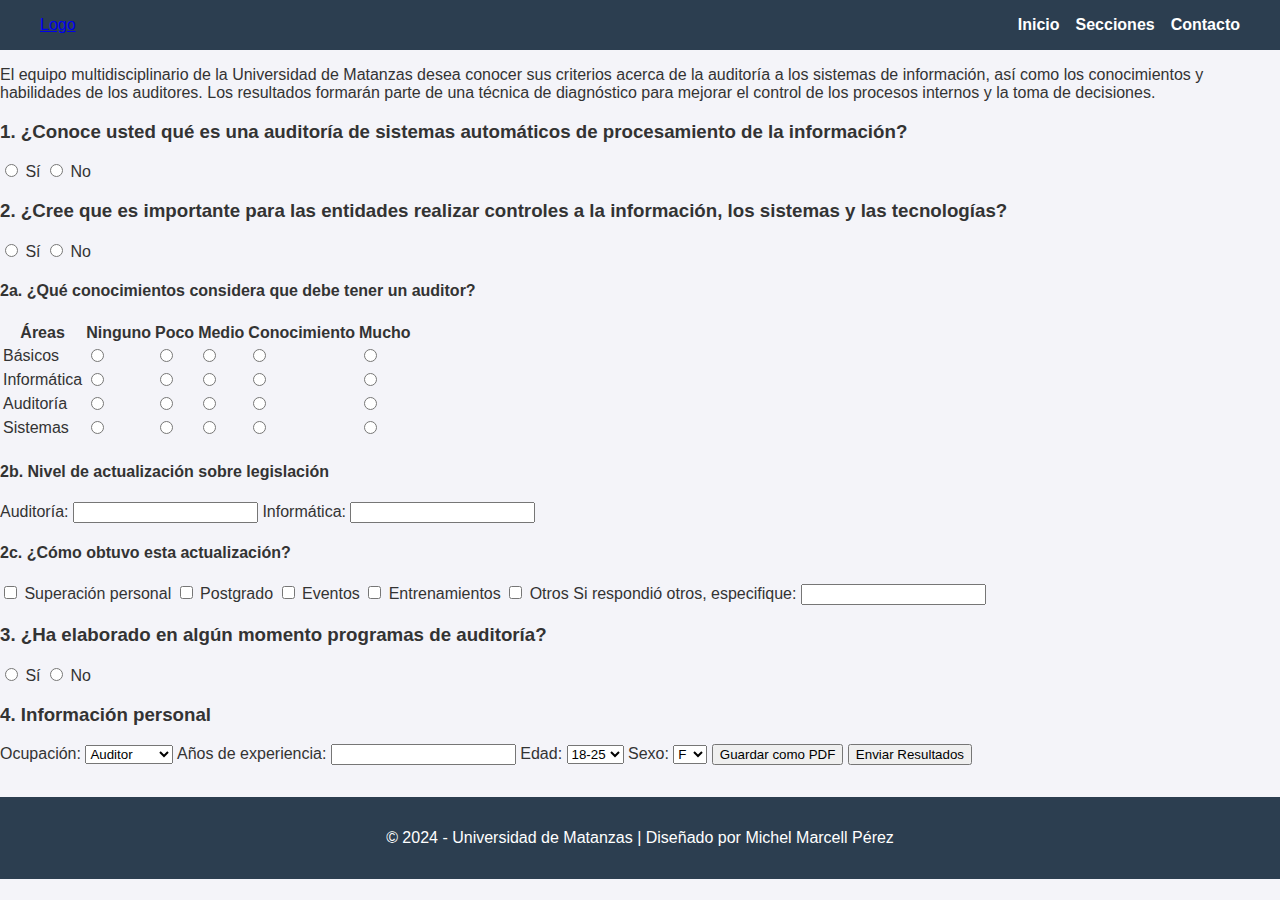
==== cuestionario.html @ 3908265c "inital commit" ====
<!DOCTYPE html>
<html lang="es">
<head>
    <meta charset="UTF-8">
    <meta name="viewport" content="width=device-width, initial-scale=1.0">
    <title>Página Web Interactiva</title>
    <link rel="stylesheet" href="styles.css">
</head>
<body>
    <header>
        <nav class="navbar">
            <a href="#" class="logo">Logo</a>
            <ul class="nav-links">
                <li onclick="navigateTo('index.html')"><a>Inicio</a></li>
                <li><a href="#cards">Secciones</a></li>
                <li><a href="#footer">Contacto</a></li>
            </ul>
        </nav>
    </header>

    <main>
        <form id="audit-survey">
            <p>
                El equipo multidisciplinario de la Universidad de Matanzas desea conocer sus criterios acerca de la auditoría a los sistemas de información, así como los conocimientos y habilidades de los auditores. 
                Los resultados formarán parte de una técnica de diagnóstico para mejorar el control de los procesos internos y la toma de decisiones.
            </p>

            <!-- Pregunta 1 -->
            <h3>1. ¿Conoce usted qué es una auditoría de sistemas automáticos de procesamiento de la información?</h3>
            <label><input type="radio" name="q1" value="Sí"> Sí</label>
            <label><input type="radio" name="q1" value="No"> No</label>
            <div id="q1-details" style="display: none;">
                <p>Si respondió que sí, indique qué aspectos lo componen:</p>
                <label><input type="checkbox" name="q1-details" value="Revisión y evaluación"> Revisión y evaluación de todos los aspectos.</label>
                <label><input type="checkbox" name="q1-details" value="Procedimientos no automáticos"> Procedimientos no automáticos relacionados e interfaces.</label>
                <label><input type="checkbox" name="q1-details" value="Integración de redes"> Integración de redes y comunicaciones.</label>
            </div>

            <!-- Pregunta 2 -->
            <h3>2. ¿Cree que es importante para las entidades realizar controles a la información, los sistemas y las tecnologías?</h3>
            <label><input type="radio" name="q2" value="Sí"> Sí</label>
            <label><input type="radio" name="q2" value="No"> No</label>

            <h4>2a. ¿Qué conocimientos considera que debe tener un auditor?</h4>
            <table>
                <thead>
                    <tr>
                        <th>Áreas</th>
                        <th>Ninguno</th>
                        <th>Poco</th>
                        <th>Medio</th>
                        <th>Conocimiento</th>
                        <th>Mucho</th>
                    </tr>
                </thead>
                <tbody>
                    <tr>
                        <td>Básicos</td>
                        <td><input type="radio" name="basic" value="Ninguno"></td>
                        <td><input type="radio" name="basic" value="Poco"></td>
                        <td><input type="radio" name="basic" value="Medio"></td>
                        <td><input type="radio" name="basic" value="Conocimiento"></td>
                        <td><input type="radio" name="basic" value="Mucho"></td>
                    </tr>
                    <tr>
                        <td>Informática</td>
                        <td><input type="radio" name="informatics" value="Ninguno"></td>
                        <td><input type="radio" name="informatics" value="Poco"></td>
                        <td><input type="radio" name="informatics" value="Medio"></td>
                        <td><input type="radio" name="informatics" value="Conocimiento"></td>
                        <td><input type="radio" name="informatics" value="Mucho"></td>
                    </tr>
                    <tr>
                        <td>Auditoría</td>
                        <td><input type="radio" name="audit" value="Ninguno"></td>
                        <td><input type="radio" name="audit" value="Poco"></td>
                        <td><input type="radio" name="audit" value="Medio"></td>
                        <td><input type="radio" name="audit" value="Conocimiento"></td>
                        <td><input type="radio" name="audit" value="Mucho"></td>
                    </tr>
                    <tr>
                        <td>Sistemas</td>
                        <td><input type="radio" name="systems" value="Ninguno"></td>
                        <td><input type="radio" name="systems" value="Poco"></td>
                        <td><input type="radio" name="systems" value="Medio"></td>
                        <td><input type="radio" name="systems" value="Conocimiento"></td>
                        <td><input type="radio" name="systems" value="Mucho"></td>
                    </tr>
                </tbody>
            </table>

            <h4>2b. Nivel de actualización sobre legislación</h4>
            <label>Auditoría: <input type="text" name="audit-knowledge"></label>
            <label>Informática: <input type="text" name="informatics-knowledge"></label>

            <h4>2c. ¿Cómo obtuvo esta actualización?</h4>
            <label><input type="checkbox" name="update" value="Superación personal"> Superación personal</label>
            <label><input type="checkbox" name="update" value="Postgrado"> Postgrado</label>
            <label><input type="checkbox" name="update" value="Eventos"> Eventos</label>
            <label><input type="checkbox" name="update" value="Entrenamientos"> Entrenamientos</label>
            <label><input type="checkbox" name="update" value="Otros"> Otros</label>
            <label>Si respondió otros, especifique: <input type="text" name="other-updates"></label>

            <!-- Pregunta 3 -->
            <h3>3. ¿Ha elaborado en algún momento programas de auditoría?</h3>
            <label><input type="radio" name="q3" value="Sí"> Sí</label>
            <label><input type="radio" name="q3" value="No"> No</label>
            <div id="q3-details" style="display: none;">
                <p>Si respondió que sí, especifique:</p>
                <label><input type="checkbox" name="q3-details" value="Tecnologías de la información"> Tecnologías de la información</label>
                <label><input type="checkbox" name="q3-details" value="Sistemas Contables"> Sistemas Contables</label>
                <label><input type="checkbox" name="q3-details" value="Seguridad Informática"> Seguridad Informática</label>
                <label>Otros: <input type="text" name="q3-others"></label>
            </div>

            <!-- Pregunta 4 -->
            <h3>4. Información personal</h3>
            <label>Ocupación:
                <select name="occupation">
                    <option value="Auditor">Auditor</option>
                    <option value="Informático">Informático</option>
                    <option value="Otros">Otros</option>
                </select>
            </label>
            <label>Años de experiencia: <input type="number" name="experience" min="0"></label>
            <label>Edad: 
                <select name="age">
                    <option value="18-25">18-25</option>
                    <option value="26-35">26-35</option>
                    <option value="36-45">36-45</option>
                    <option value="45-65">45-65</option>
                    <option value="65+">65+</option>
                </select>
            </label>
            <label>Sexo:
                <select name="gender">
                    <option value="F">F</option>
                    <option value="M">M</option>
                </select>
            </label>

            <!-- Botones -->
            <button type="button" onclick="savePDF()">Guardar como PDF</button>
            <button type="button" onclick="sendToWhatsApp()">Enviar Resultados</button>
        </form>
    </main>

    <footer id="footer">
        <p>© 2024 - Universidad de Matanzas | Diseñado por Michel Marcell Pérez</p>
    </footer>


    <script src="script.js"></script>
    <script>
        document.querySelector('input[name="q1"]').addEventListener('change', function() {
            document.getElementById('q1-details').style.display = this.value === "Sí" ? "block" : "none";
        });

        document.querySelector('input[name="q3"]').addEventListener('change', function() {
            document.getElementById('q3-details').style.display = this.value === "Sí" ? "block" : "none";
        });

        function savePDF() {
            const { jsPDF } = window.jspdf;
            const doc = new jsPDF();
            doc.text("Resultados de la Encuesta", 10, 10);
            const formData = new FormData(document.getElementById("audit-survey"));
            for (const [key, value] of formData.entries()) {
                doc.text(`${key}: ${value}`, 10, doc.lastAutoTable.finalY + 10);
            }
            doc.save("encuesta_auditoria.pdf");
        }

        function sendToWhatsApp() {
            const phoneNumber = "58784497";
            const surveyData = new FormData(document.getElementById("audit-survey"));
            let message = "Resultados de la Encuesta:\n";
            for (const [key, value] of surveyData.entries()) {
                message += `${key}: ${value}\n`;
            }
            window.open(`https://wa.me/${phoneNumber}?text=${encodeURIComponent(message)}`);
        }
    </script>
</body>
</html>
---- styles.css ----
/* Estilos básicos */
body {
    font-family: Arial, sans-serif;
    margin: 0;
    padding: 0;
    background-color: #f4f4f9;
    color: #333;
}

/* Header */
header {
    background-color: #2c3e50;
    padding: 1rem;
}

.navbar {
    display: flex;
    justify-content: space-between;
    align-items: center;
    max-width: 1200px;
    margin: 0 auto;
}

.nav-links {
    list-style: none;
    display: flex;
    gap: 1rem;
    margin: 0;
    padding: 0;
}

.nav-links li a {
    text-decoration: none;
    color: white;
    font-weight: bold;
}

/* Cards */
.cards-container {
    display: grid;
    gap: 1.5rem;
    padding: 2rem;
    max-width: 1200px;
    margin: 0 auto;
    grid-template-columns: repeat(auto-fit, minmax(250px, 1fr));
}

.card {
    background: white;
    border-radius: 8px;
    box-shadow: 0 4px 6px rgba(0, 0, 0, 0.1);
    padding: 1.5rem;
    cursor: pointer;
    transition: transform 0.3s, box-shadow 0.3s;
    text-align: center;
}

.card:hover {
    transform: translateY(-5px);
    box-shadow: 0 6px 12px rgba(0, 0, 0, 0.2);
}

/* Footer */
footer {
    background-color: #2c3e50;
    color: white;
    text-align: center;
    padding: 1rem;
    margin-top: 2rem;
    bottom: 50px;
}
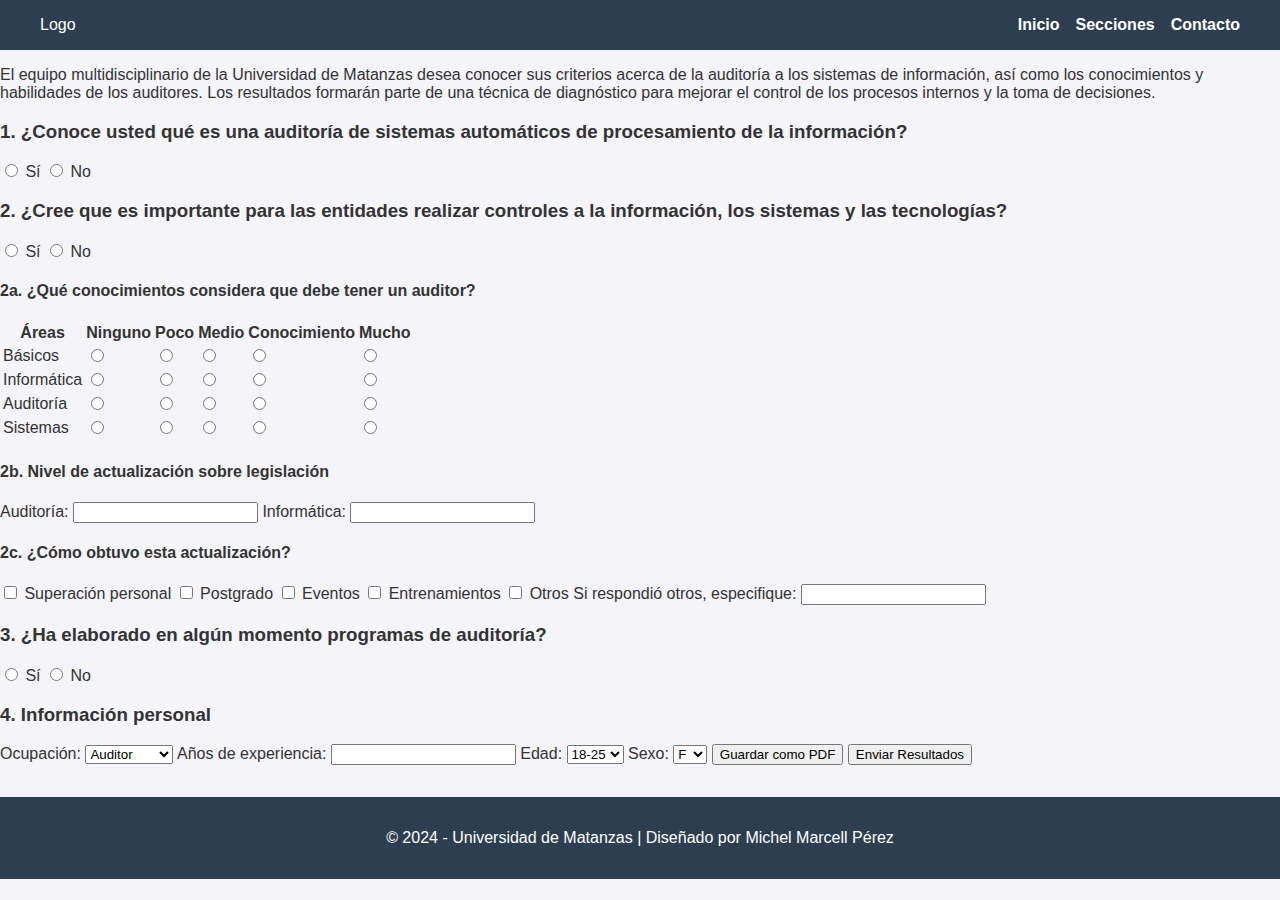
==== commit 4a5c1f41: "initial commit" ====
--- a/styles.css
+++ b/styles.css
@@ -5,6 +5,10 @@
     padding: 0;
     background-color: #f4f4f9;
     color: #333;
+}
+a{
+    text-decoration: none;
+    color: white;
 }
 
 /* Header */
